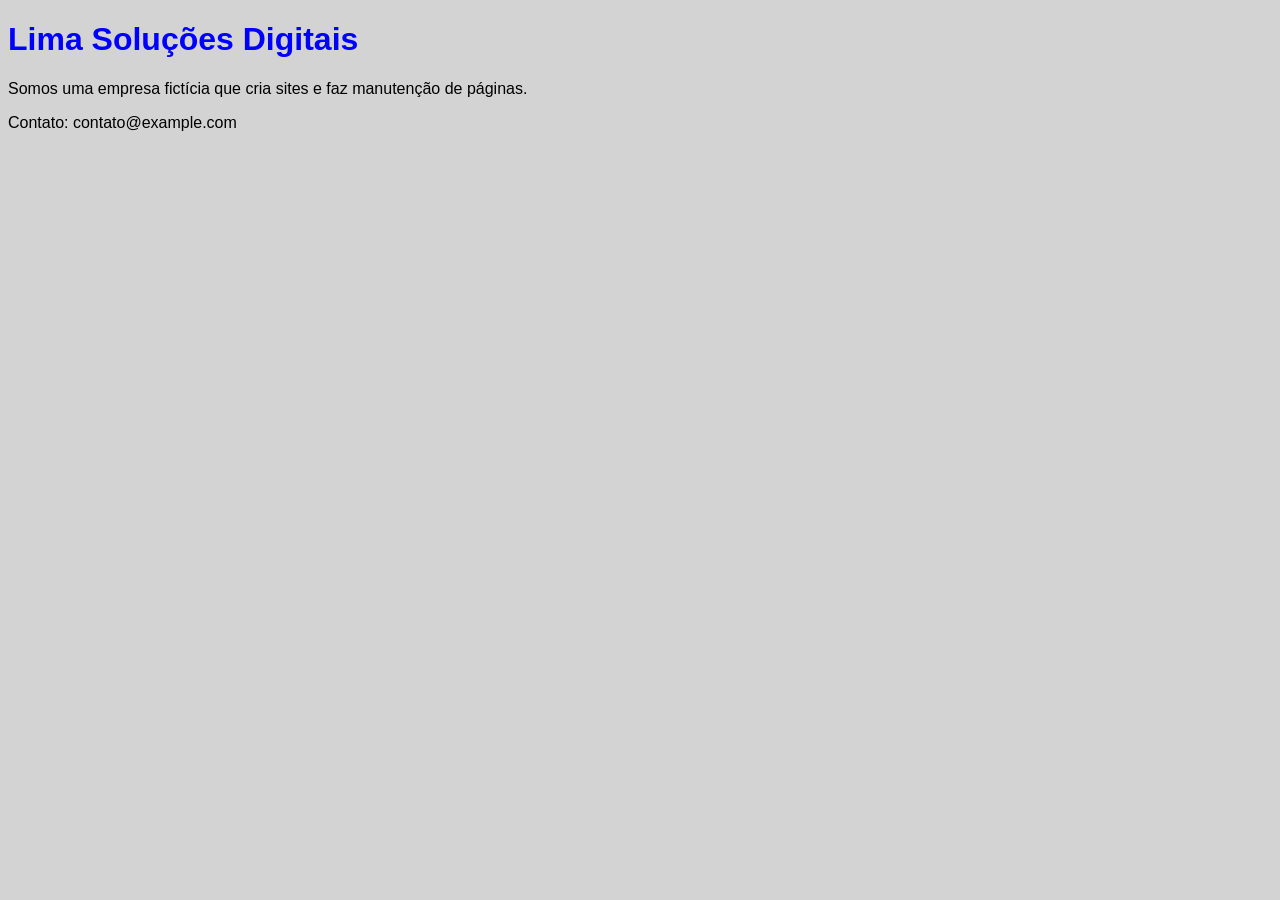
==== atividade1/index.html @ 422c4f50 "Atividades 1, 2 e 3 de Lima" ====
﻿<!DOCTYPE html>
<html lang="pt-br">
<head>
    <meta charset="UTF-8">
    <meta name="viewport" content="width=device-width, initial-scale=1.0">
    <title>Lima Soluções Digitais</title>
    <link rel="stylesheet" href="style.css">
</head>
<body>
    <h1>Lima Soluções Digitais</h1>
    <p>Somos uma empresa fictícia que cria sites e faz manutenção de páginas.</p>
    <p>Contato: contato@example.com</p>
</body>
</html>
---- atividade1/style.css ----
﻿body {
    background-color: lightgray;
    color: black;
    font-family: Arial, sans-serif;
}

h1 {
    color: blue;
}
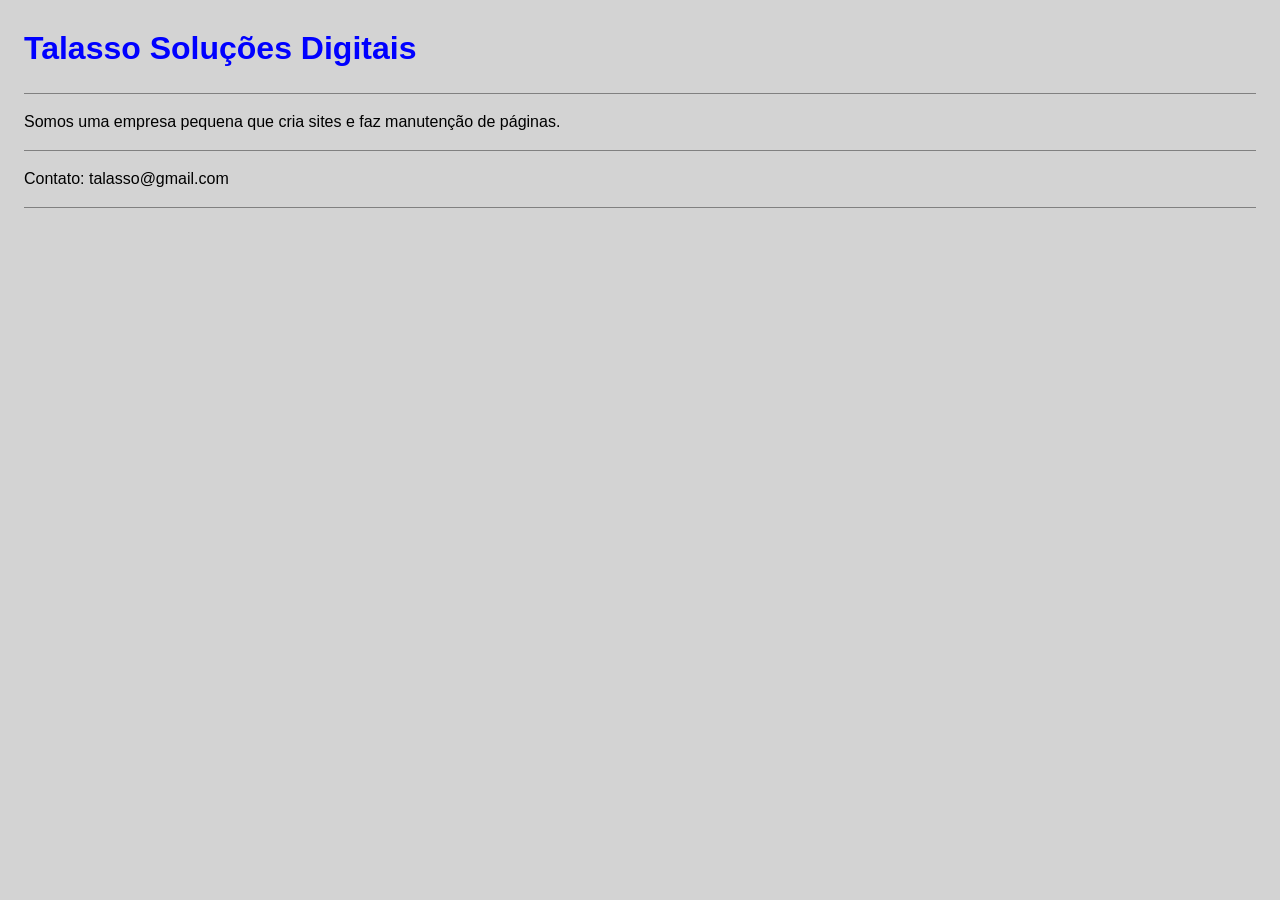
==== commit f9970bf0: "Adiciona linhas divisorias e ajusta estilos das atividades 1, 2 e 3" ====
--- a/atividade1/index.html
+++ b/atividade1/index.html
@@ -3,12 +3,15 @@
 <head>
     <meta charset="UTF-8">
     <meta name="viewport" content="width=device-width, initial-scale=1.0">
-    <title>Lima Soluções Digitais</title>
-    <link rel="stylesheet" href="style.css">
+    <title>Talasso Soluções Digitais</title>
+    <link rel="stylesheet" href="style.css?v=2">
 </head>
 <body>
-    <h1>Lima Soluções Digitais</h1>
-    <p>Somos uma empresa fictícia que cria sites e faz manutenção de páginas.</p>
-    <p>Contato: contato@example.com</p>
+    <h1>Talasso Soluções Digitais</h1>
+    <hr>
+    <p>Somos uma empresa pequena que  cria sites e faz manutenção de páginas.</p>
+    <hr>
+    <p>Contato: talasso@gmail.com</p>
+    <hr>
 </body>
 </html>
--- a/atividade1/style.css
+++ b/atividade1/style.css
@@ -2,8 +2,16 @@
     background-color: lightgray;
     color: black;
     font-family: Arial, sans-serif;
+    margin: 24px;
+    line-height: 1.5;
 }
 
 h1 {
     color: blue;
 }
+
+hr {
+    border: 0;
+    border-top: 1px solid gray;
+    margin: 16px 0;
+}
